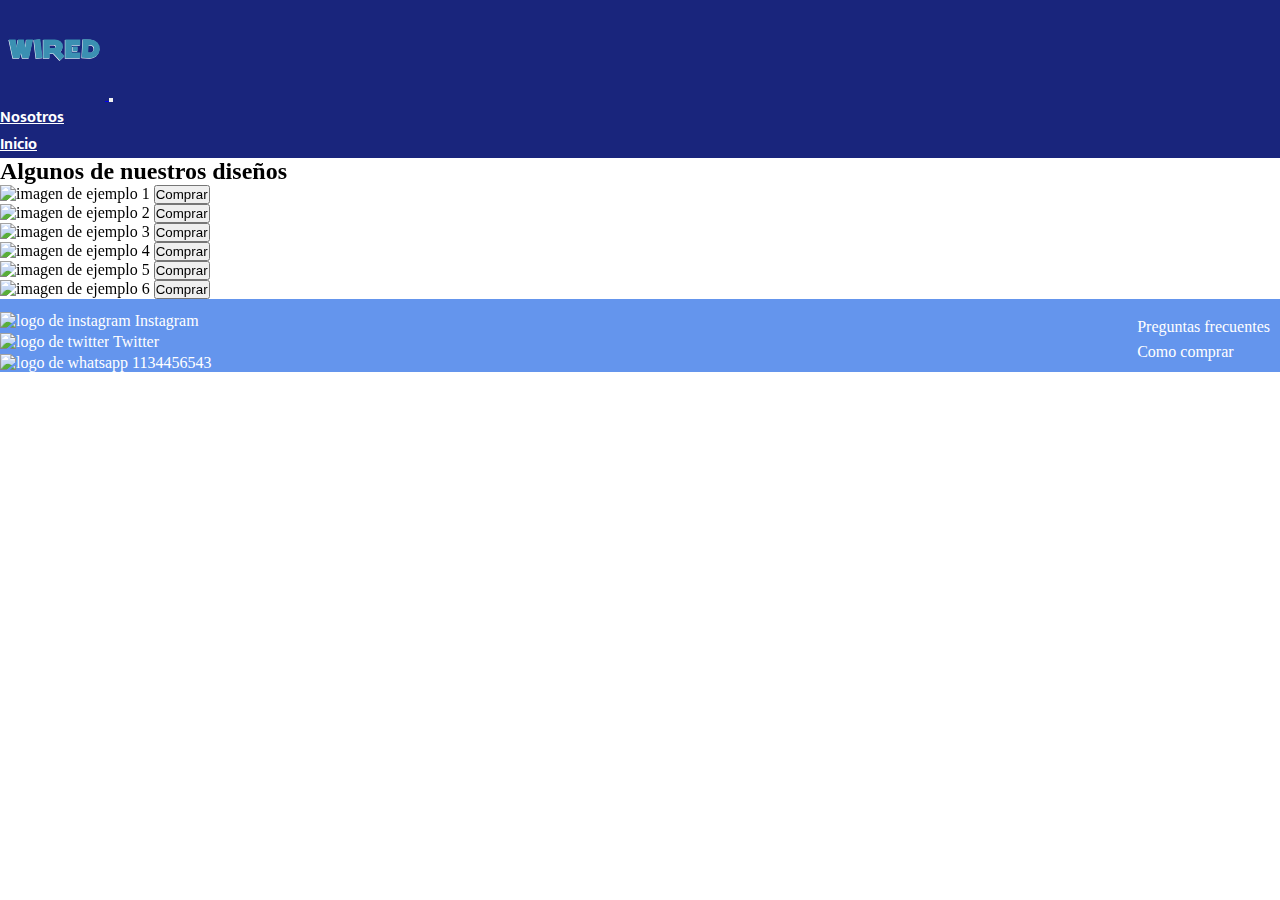
==== src/paginas/catalogo.html @ cc3432d0 "Exclui el node_modules de la subida" ====
<!DOCTYPE html>
<html lang="en">

<head>
    <meta charset="UTF-8">
    <meta http-equiv="X-UA-Compatible" content="IE=edge">
    <meta name="viewport" content="width=device-width, initial-scale=1.0">

    <!--CSS-->
    <link rel="stylesheet" href="../../css/styles.css">

    <!--Fuente-->
    <link rel="preconnect" href="https://fonts.googleapis.com">
    <link rel="preconnect" href="https://fonts.gstatic.com" crossorigin>
    <link href="https://fonts.googleapis.com/css2?family=Mukta:wght@200;600&family=Roboto&display=swap"
        rel="stylesheet">

    <!--AOS Link-->
    <link rel="stylesheet" href="https://unpkg.com/aos@next/dist/aos.css" />

    <!--BootStrap-->
    <link href="https://cdn.jsdelivr.net/npm/bootstrap@5.1.3/dist/css/bootstrap.min.css" rel="stylesheet"
        integrity="sha384-1BmE4kWBq78iYhFldvKuhfTAU6auU8tT94WrHftjDbrCEXSU1oBoqyl2QvZ6jIW3" crossorigin="anonymous">


    <title>Document</title>
</head>

<body>
    <!--Header
        <header class="caja1">
            <img class="imagenLogo" src="../img/logo.svg" alt="logowired">
            <nav class="menuContainer">
                <ul class="listaMenu">
                    <li class="elementoMenu">
                        <a href="">Nosotros</a>
                    </li>
                    <li class="elementoMenu">
                        <a href="../../index.html">Inicio</a>
                    </li>
                </ul>
            </nav>
        </header>
    -->
    <header>
        <nav class=" caja1 navbar navbar-expand-lg">
            <div class="caja1-1 container-fluid">
                <a href="./index.html">
                    <img class="imagenLogo" src="../img/logo.svg" alt="logo de la marca wired">
                    <button class="navbar-toggler" type="button" data-bs-toggle="collapse" data-bs-target="#navbarNav"
                        aria-controls="navbarNav" aria-expanded="false" aria-label="Toggle navigation">
                        <span class="navbar-toggler-icon"></span>
                    </button>
                </a>
                <div class="collapse navbar-collapse d-flex justify-content-end listaMenu" id="navbarNav">
                    <ul class="navbar-nav">
                        <li class="nav-item">
                            <a class="nav-link" href="../paginas/nosotros.html">Nosotros</a>
                        </li>
                        <li class="nav-item">
                            <a class="nav-link" href="../../index.html">Inicio</a>
                        </li>
                    </ul>
                </div>
            </div>
        </nav>
    </header>

<!-- Seccion catalogo -->
<h2 data-aos="fade-up" data-aos-duration="1000" class="text-center container titularCatalogo mt-3">Algunos de nuestros diseños</h2>
    <section data-aos="fade-up" data-aos-duration="1000" class="container text-center p-3 mt-3 mb-3">
        <div class="row">
            <div class="col-4">
                <img src="https://dummyimage.com/300" alt="imagen de ejemplo 1">
                <input class="botonCompra btn btn-primary rounded-pill border border-light p-2 mt-1" type="button" name="comprar" value="Comprar">
                </div>
                <div class="col-4">
                    <img src="https://dummyimage.com/300" alt="imagen de ejemplo 2">
                    <input class="botonCompra btn btn-primary rounded-pill border border-light p-2 mt-1" type="button" name="comprar" value="Comprar">
                </div>
                <div class="col-4">
                    <img src="https://dummyimage.com/300" alt="imagen de ejemplo 3">
                    <input class="botonCompra btn btn-primary rounded-pill border border-light p-2 mt-1" type="button" name="comprar" value="Comprar">
                </div>
            </div>
        </div>
    <div class="row p-1 mt-3">
        <div class="col-4">
            <img src="https://dummyimage.com/300x300" alt="imagen de ejemplo 4">
            <input class="botonCompra btn btn-primary rounded-pill border border-light p-2 mt-1" type="button" name="comprar" value="Comprar">
            </div>
            <div class="col-4">
                <img src="https://dummyimage.com/300x300" alt="imagen de ejemplo 5">
                <input class="botonCompra btn btn-primary rounded-pill border border-light p-2 mt-1" type="button" name="comprar" value="Comprar">
            </div>
            <div class="col-4">
                <img src="https://dummyimage.com/300x300" alt="imagen de ejemplo 6">
                <input class="botonCompra btn btn-primary rounded-pill border border-light p-2 mt-1" type="button" name="comprar" value="Comprar">
            </div>
        </div>
    </div>
    </section>

    <!-- Footer -->
    <footer data-aos="fade-up" data-aos-duration="1000" class="footerContainer">
        <ul class="listaRrss">
            <li class="listaRrssElemento">
                <a href="https://www.instagram.com/" target="_blank">
                    <img src="./src/img/instagram-logo.png" height="30px" width="30px" alt="logo de instagram">
                    Instagram
                </a>
            </li>
            <li class="listaRrssElemento" data-bs-target="_blank">
                <a href="https://twitter.com/">
                    <img src="./src/img/twitter-logo.png" height="30px" width="30px" alt="logo de twitter">
                    Twitter
                </a>
            </li>
            <li class="listaRrssElemento">
                <a href="" target="_blank">
                    <img src="./src/img/whatsapp-logo.png" height="30px" width="30px" alt="logo de whatsapp">
                    1134456543
                </a>
            </li>
        </ul>
        <ul class="menuFooter">
            <li>Preguntas frecuentes</li>
            <li>Como comprar</li>
        </ul>
    </footer>



    <!--Animacion de AOS-->
    <script src="https://unpkg.com/aos@next/dist/aos.js"></script>
    <script>
        AOS.init();
    </script>


    <!--JS de Bootstrap-->
    <script src="https://cdn.jsdelivr.net/npm/@popperjs/core@2.10.2/dist/umd/popper.min.js"
        integrity="sha384-7+zCNj/IqJ95wo16oMtfsKbZ9ccEh31eOz1HGyDuCQ6wgnyJNSYdrPa03rtR1zdB"
        crossorigin="anonymous"></script>
    <script src="https://cdn.jsdelivr.net/npm/bootstrap@5.1.3/dist/js/bootstrap.min.js"
        integrity="sha384-QJHtvGhmr9XOIpI6YVutG+2QOK9T+ZnN4kzFN1RtK3zEFEIsxhlmWl5/YESvpZ13"
        crossorigin="anonymous"></script>
</body>

</html>
---- css/styles.css ----
.nosotros .titularNosotros .seccionNosotros div .textoNosotros, .carrouselImg .filaContenedor .columnaContenedor .titularCarrousel .parrafoCarrousel {
  font-family: "Roboto", sans-serif;
  font-size: 70px;
  text-decoration: none;
}

header .caja1 {
  background-color: #19257c;
}
header .caja1 a .imagenLogo {
  width: 100px;
  margin-left: 5px;
}
header .caja1 .listaMenu ul li a {
  color: white;
  font-family: "Mukta", sans-serif;
  font-weight: bold;
}
header .caja1 .listaMenu ul li a:hover {
  background-color: wheat;
  color: black;
  padding: 7px;
  transform: scale(1.2);
  transition: all 1s;
  border-radius: 40px;
}

/*
.imagenLogo {
    width: 100px;
    margin-left: 5px;
}

.listaMenu {
    color: white;
    font-family: 'Mukta', sans-serif;
    font-weight: bold;
}

.listaMenu li {
    padding-left: 15px;
}

.listaMenu a {
    color: white;
    text-decoration: none;
}

.listaMenu a:hover {
    background-color: wheat;
    color: black;
    padding: 7px;
    transform: scale(1.2);
    transition: all 1s;
    border-radius: 40px;
}
*/
/* Titular */
.caja2 {
  margin-top: 5px;
}
.caja2 .titularCaja2 {
  font-size: 30px;
  font-family: "Roboto", sans-serif;
  font-style: bold;
  color: cornflowerblue;
  text-align: center;
}

/* Carrousel */
.carrouselImg .filaContenedor .columnaContenedor .titularCarrousel {
  font-family: "Mukta", sans-serif;
  font-size: 27px;
  font-weight: bold;
}
.formularioContainer {
  width: 500px;
  margin: 20px auto;
  font-family: "Roboto", sans-serif;
  text-align: center;
  padding: 0 auto;
}
.formularioContainer .titularFormulario {
  font-size: 40px;
  font-family: "Roboto", sans-serif;
  font-style: bold;
  color: cornflowerblue;
  text-align: center;
}
.formularioContainer .titularFormulario .formulario .elementoFormulario {
  width: 100%;
  border-radius: 7px;
  border: 0.5px solid black;
  padding: 9px;
  margin: auto;
  margin-top: 9px;
}
.formularioContainer .titularFormulario .formulario .boton {
  margin-top: 5px;
  width: 100px;
  padding: 9px;
  border-radius: 7px;
  border-style: 0.7px solid cornflowerblue;
  background-color: cornflowerblue;
  font-size: 20px;
  font-family: "Mukta", sans-serif;
  color: white;
  font-weight: bolder;
}

.nosotros .titularNosotros {
  text-decoration: none;
  font-family: "Mukta", sans-serif;
  font-weight: bolder;
  color: cornflowerblue;
}
.nosotros .titularNosotros .seccionNosotros {
  background-color: cornflowerblue;
}
/* Footer */
.footerContainer {
  display: flex;
  justify-content: space-between;
  align-items: center;
  background-color: cornflowerblue;
  color: white;
}
.footerContainer .listaRrss {
  margin-top: 10px;
  list-style: none;
}
.footerContainer .listaRrss .listaRrssElemento {
  margin-top: 3px;
}
.footerContainer .listaRrss .listaRrssElemento a {
  text-decoration: none;
  color: white;
}
.footerContainer .menuFooter {
  margin-right: 10px;
}
.footerContainer .menuFooter li {
  list-style: none;
  margin-top: 7px;
}

* {
  margin: 0;
  padding: 0;
}

/*# sourceMappingURL=styles.css.map */
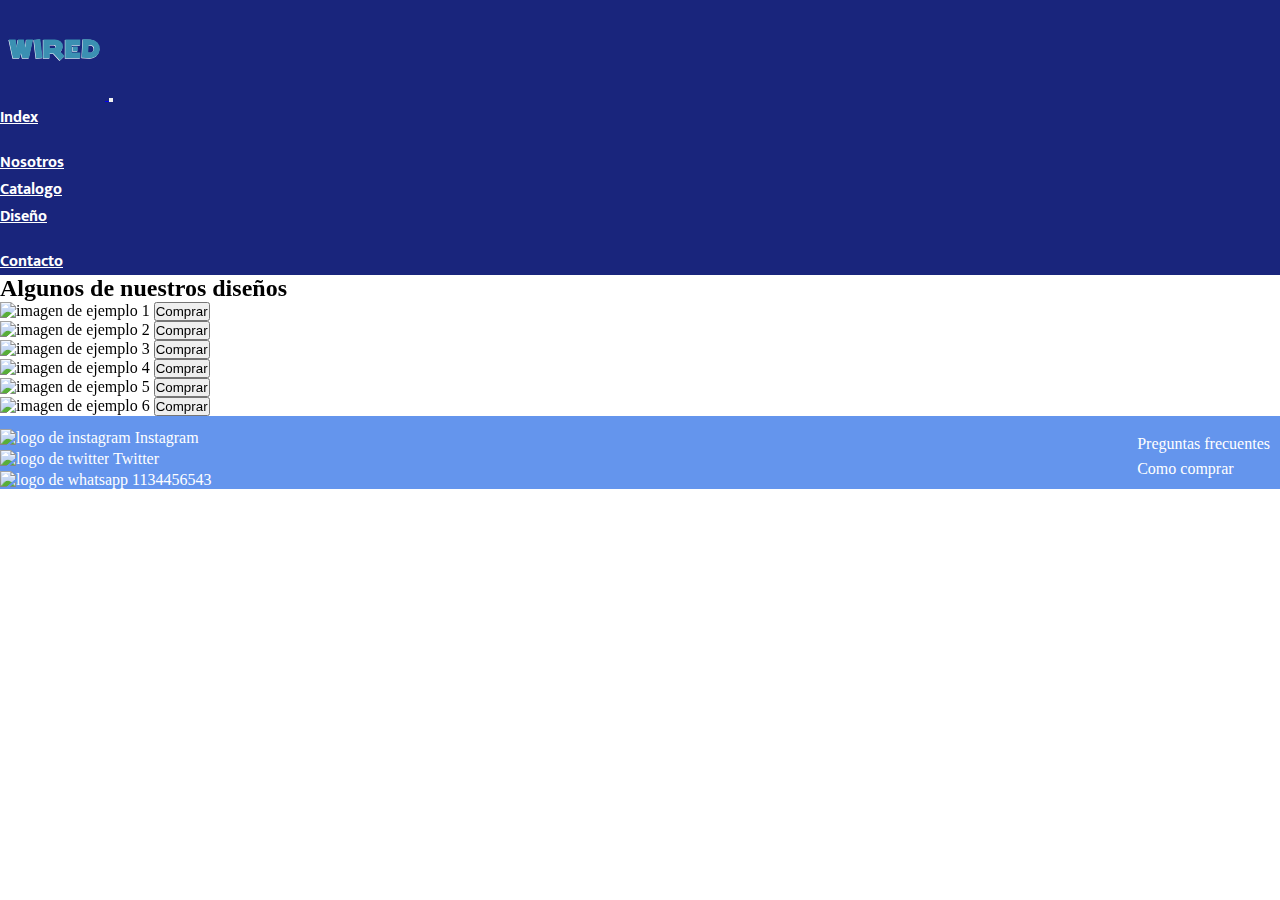
==== commit 1999dddb: "actualizo las paginas" ====
--- a/src/paginas/catalogo.html
+++ b/src/paginas/catalogo.html
@@ -27,21 +27,7 @@
 </head>
 
 <body>
-    <!--Header
-        <header class="caja1">
-            <img class="imagenLogo" src="../img/logo.svg" alt="logowired">
-            <nav class="menuContainer">
-                <ul class="listaMenu">
-                    <li class="elementoMenu">
-                        <a href="">Nosotros</a>
-                    </li>
-                    <li class="elementoMenu">
-                        <a href="../../index.html">Inicio</a>
-                    </li>
-                </ul>
-            </nav>
-        </header>
-    -->
+    <!--Header-->
     <header>
         <nav class=" caja1 navbar navbar-expand-lg">
             <div class="caja1-1 container-fluid">
@@ -55,10 +41,21 @@
                 <div class="collapse navbar-collapse d-flex justify-content-end listaMenu" id="navbarNav">
                     <ul class="navbar-nav">
                         <li class="nav-item">
-                            <a class="nav-link" href="../paginas/nosotros.html">Nosotros</a>
+                            <a class="nav-link" href="./src/paginas/nosotros.html">Index</a>
                         </li>
                         <li class="nav-item">
-                            <a class="nav-link" href="../../index.html">Inicio</a>
+                        <li class="nav-item">
+                            <a class="nav-link" href="./src/paginas/nosotros.html">Nosotros</a>
+                        </li>
+                        <li class="nav-item">
+                            <a class="nav-link" href="./src/paginas/catalogo.html">Catalogo</a>
+                        </li>
+                        <li class="nav-item">
+                            <a class="nav-link" href="./src/paginas/nosotros.html">Diseño</a>
+                        </li>
+                        <li class="nav-item">
+                        <li class="nav-item">
+                            <a class="nav-link" href="#formularioAncla">Contacto</a>
                         </li>
                     </ul>
                 </div>
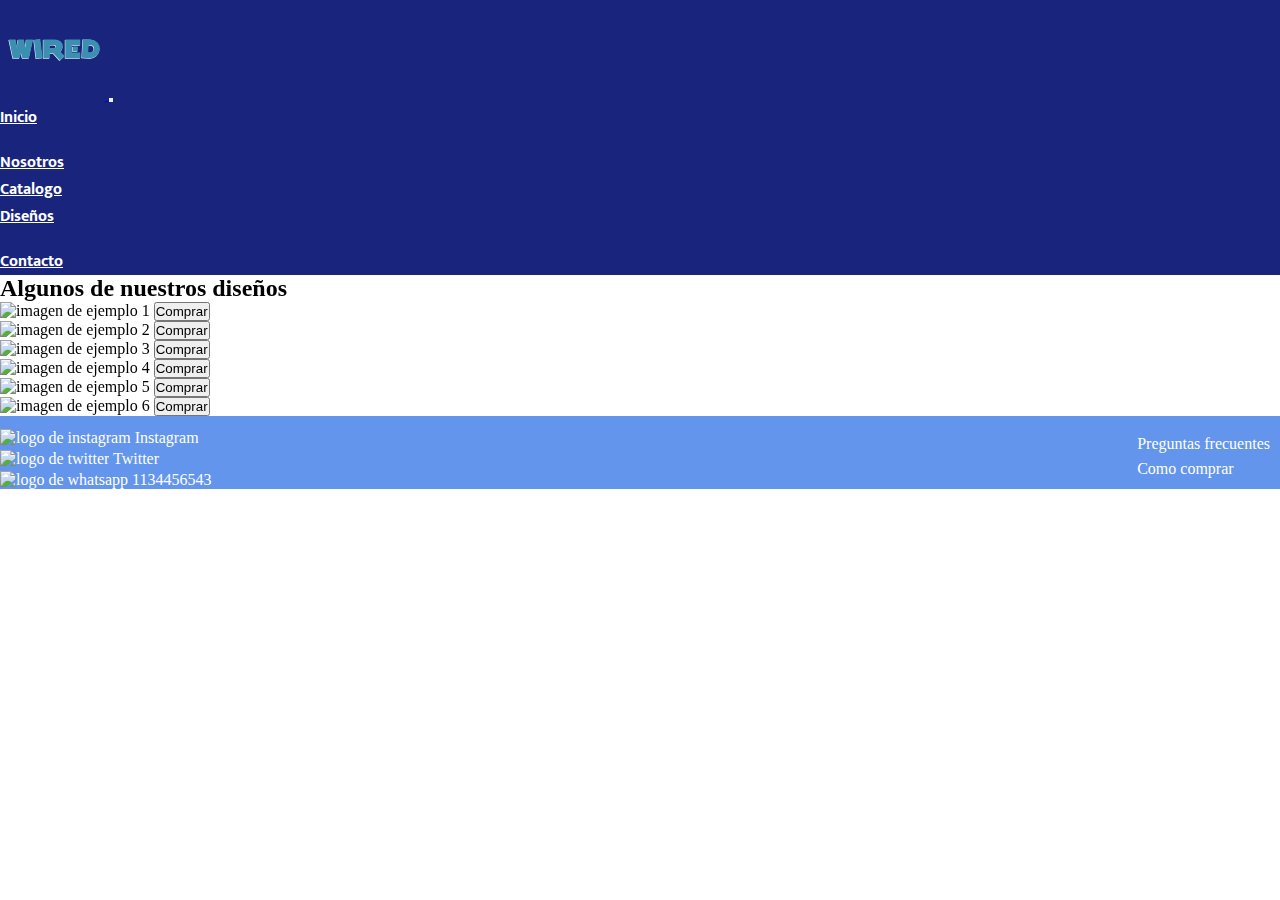
==== commit 0df356f7: "actualizo todos los menues" ====
--- a/src/paginas/catalogo.html
+++ b/src/paginas/catalogo.html
@@ -41,21 +41,21 @@
                 <div class="collapse navbar-collapse d-flex justify-content-end listaMenu" id="navbarNav">
                     <ul class="navbar-nav">
                         <li class="nav-item">
-                            <a class="nav-link" href="./src/paginas/nosotros.html">Index</a>
+                            <a class="nav-link" href="../../index.html">Inicio</a>
                         </li>
                         <li class="nav-item">
                         <li class="nav-item">
-                            <a class="nav-link" href="./src/paginas/nosotros.html">Nosotros</a>
+                            <a class="nav-link" href="./nosotros.html">Nosotros</a>
                         </li>
                         <li class="nav-item">
-                            <a class="nav-link" href="./src/paginas/catalogo.html">Catalogo</a>
+                            <a class="nav-link" href="./catalogo.html">Catalogo</a>
                         </li>
                         <li class="nav-item">
-                            <a class="nav-link" href="./src/paginas/nosotros.html">Diseño</a>
+                            <a class="nav-link" href="./disenos.html">Diseños</a>
                         </li>
                         <li class="nav-item">
                         <li class="nav-item">
-                            <a class="nav-link" href="#formularioAncla">Contacto</a>
+                            <a class="nav-link" href="../../index.html">Contacto</a>
                         </li>
                     </ul>
                 </div>
@@ -63,39 +63,46 @@
         </nav>
     </header>
 
-<!-- Seccion catalogo -->
-<h2 data-aos="fade-up" data-aos-duration="1000" class="text-center container titularCatalogo mt-3">Algunos de nuestros diseños</h2>
+    <!-- Seccion catalogo -->
+    <h2 data-aos="fade-up" data-aos-duration="1000" class="text-center container titularCatalogo mt-3">Algunos de
+        nuestros diseños</h2>
     <section data-aos="fade-up" data-aos-duration="1000" class="container text-center p-3 mt-3 mb-3">
         <div class="row">
             <div class="col-4">
                 <img src="https://dummyimage.com/300" alt="imagen de ejemplo 1">
-                <input class="botonCompra btn btn-primary rounded-pill border border-light p-2 mt-1" type="button" name="comprar" value="Comprar">
-                </div>
-                <div class="col-4">
-                    <img src="https://dummyimage.com/300" alt="imagen de ejemplo 2">
-                    <input class="botonCompra btn btn-primary rounded-pill border border-light p-2 mt-1" type="button" name="comprar" value="Comprar">
-                </div>
-                <div class="col-4">
-                    <img src="https://dummyimage.com/300" alt="imagen de ejemplo 3">
-                    <input class="botonCompra btn btn-primary rounded-pill border border-light p-2 mt-1" type="button" name="comprar" value="Comprar">
-                </div>
+                <input class="botonCompra btn btn-primary rounded-pill border border-light p-2 mt-1" type="button"
+                    name="comprar" value="Comprar">
+            </div>
+            <div class="col-4">
+                <img src="https://dummyimage.com/300" alt="imagen de ejemplo 2">
+                <input class="botonCompra btn btn-primary rounded-pill border border-light p-2 mt-1" type="button"
+                    name="comprar" value="Comprar">
+            </div>
+            <div class="col-4">
+                <img src="https://dummyimage.com/300" alt="imagen de ejemplo 3">
+                <input class="botonCompra btn btn-primary rounded-pill border border-light p-2 mt-1" type="button"
+                    name="comprar" value="Comprar">
             </div>
         </div>
-    <div class="row p-1 mt-3">
-        <div class="col-4">
-            <img src="https://dummyimage.com/300x300" alt="imagen de ejemplo 4">
-            <input class="botonCompra btn btn-primary rounded-pill border border-light p-2 mt-1" type="button" name="comprar" value="Comprar">
+        </div>
+        <div class="row p-1 mt-3">
+            <div class="col-4">
+                <img src="https://dummyimage.com/300x300" alt="imagen de ejemplo 4">
+                <input class="botonCompra btn btn-primary rounded-pill border border-light p-2 mt-1" type="button"
+                    name="comprar" value="Comprar">
             </div>
             <div class="col-4">
                 <img src="https://dummyimage.com/300x300" alt="imagen de ejemplo 5">
-                <input class="botonCompra btn btn-primary rounded-pill border border-light p-2 mt-1" type="button" name="comprar" value="Comprar">
+                <input class="botonCompra btn btn-primary rounded-pill border border-light p-2 mt-1" type="button"
+                    name="comprar" value="Comprar">
             </div>
             <div class="col-4">
                 <img src="https://dummyimage.com/300x300" alt="imagen de ejemplo 6">
-                <input class="botonCompra btn btn-primary rounded-pill border border-light p-2 mt-1" type="button" name="comprar" value="Comprar">
+                <input class="botonCompra btn btn-primary rounded-pill border border-light p-2 mt-1" type="button"
+                    name="comprar" value="Comprar">
             </div>
         </div>
-    </div>
+        </div>
     </section>
 
     <!-- Footer -->
@@ -137,11 +144,11 @@
 
     <!--JS de Bootstrap-->
     <script src="https://cdn.jsdelivr.net/npm/@popperjs/core@2.10.2/dist/umd/popper.min.js"
-        integrity="sha384-7+zCNj/IqJ95wo16oMtfsKbZ9ccEh31eOz1HGyDuCQ6wgnyJNSYdrPa03rtR1zdB"
-        crossorigin="anonymous"></script>
+        integrity="sha384-7+zCNj/IqJ95wo16oMtfsKbZ9ccEh31eOz1HGyDuCQ6wgnyJNSYdrPa03rtR1zdB" crossorigin="anonymous">
+    </script>
     <script src="https://cdn.jsdelivr.net/npm/bootstrap@5.1.3/dist/js/bootstrap.min.js"
-        integrity="sha384-QJHtvGhmr9XOIpI6YVutG+2QOK9T+ZnN4kzFN1RtK3zEFEIsxhlmWl5/YESvpZ13"
-        crossorigin="anonymous"></script>
+        integrity="sha384-QJHtvGhmr9XOIpI6YVutG+2QOK9T+ZnN4kzFN1RtK3zEFEIsxhlmWl5/YESvpZ13" crossorigin="anonymous">
+    </script>
 </body>
 
 </html>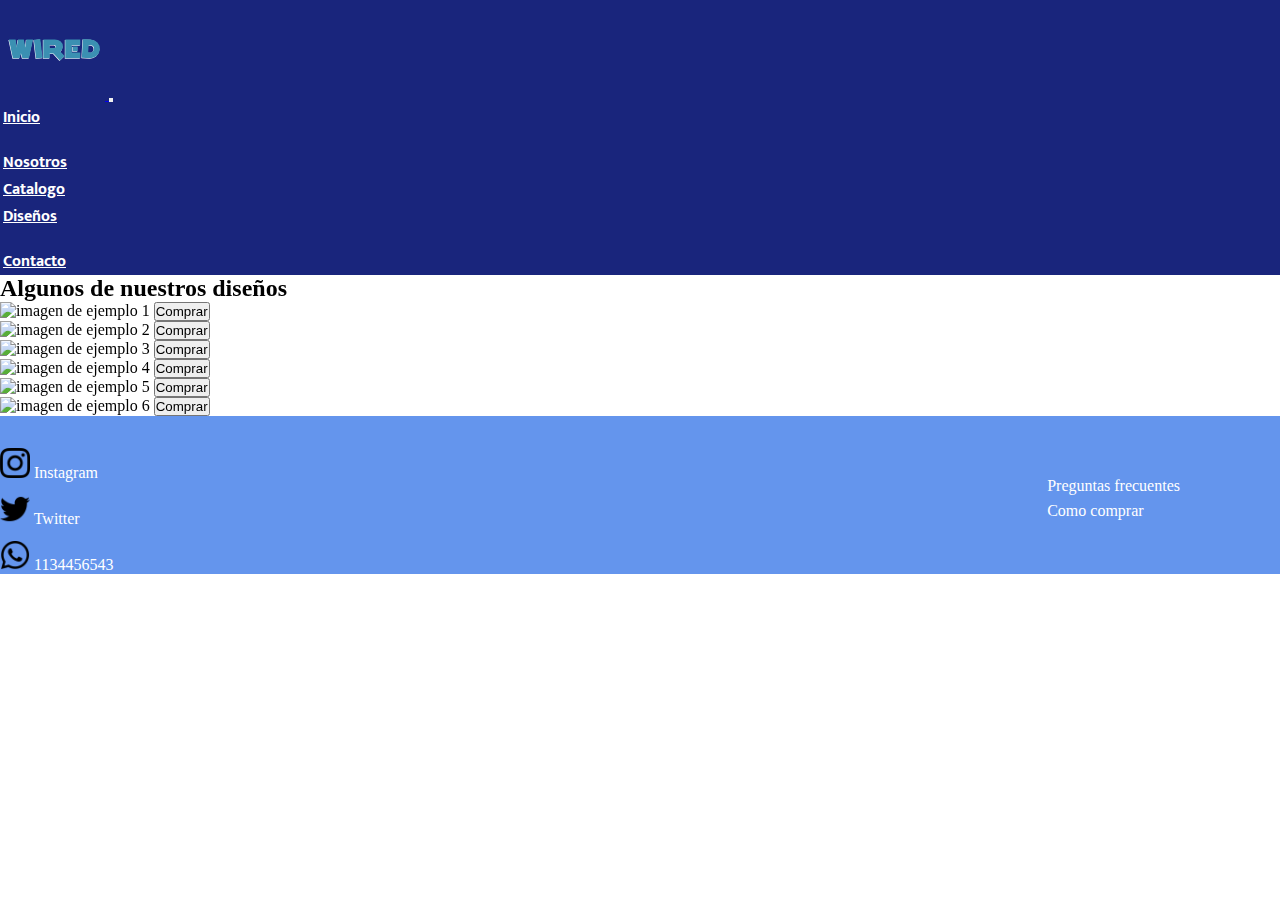
==== commit 53746548: "agrego clases al formulario" ====
--- a/src/paginas/catalogo.html
+++ b/src/paginas/catalogo.html
@@ -110,19 +110,19 @@
         <ul class="listaRrss">
             <li class="listaRrssElemento">
                 <a href="https://www.instagram.com/" target="_blank">
-                    <img src="./src/img/instagram-logo.png" height="30px" width="30px" alt="logo de instagram">
+                    <img src="../../src/img/instagram-logo.png" height="30px" width="30px" alt="logo de instagram">
                     Instagram
                 </a>
             </li>
             <li class="listaRrssElemento" data-bs-target="_blank">
                 <a href="https://twitter.com/">
-                    <img src="./src/img/twitter-logo.png" height="30px" width="30px" alt="logo de twitter">
+                    <img src="../../src/img/twitter-logo.png" height="30px" width="30px" alt="logo de twitter">
                     Twitter
                 </a>
             </li>
             <li class="listaRrssElemento">
                 <a href="" target="_blank">
-                    <img src="./src/img/whatsapp-logo.png" height="30px" width="30px" alt="logo de whatsapp">
+                    <img src="../../src/img/whatsapp-logo.png" height="30px" width="30px" alt="logo de whatsapp">
                     1134456543
                 </a>
             </li>
--- a/css/styles.css
+++ b/css/styles.css
@@ -11,6 +11,9 @@
   width: 100px;
   margin-left: 5px;
 }
+header .caja1 .listaMenu ul li {
+  padding: 0 3px;
+}
 header .caja1 .listaMenu ul li a {
   color: white;
   font-family: "Mukta", sans-serif;
@@ -19,42 +22,12 @@
 header .caja1 .listaMenu ul li a:hover {
   background-color: wheat;
   color: black;
-  padding: 7px;
-  transform: scale(1.2);
+  padding: 5px;
+  transform: scale(1.3);
   transition: all 1s;
   border-radius: 40px;
 }
 
-/*
-.imagenLogo {
-    width: 100px;
-    margin-left: 5px;
-}
-
-.listaMenu {
-    color: white;
-    font-family: 'Mukta', sans-serif;
-    font-weight: bold;
-}
-
-.listaMenu li {
-    padding-left: 15px;
-}
-
-.listaMenu a {
-    color: white;
-    text-decoration: none;
-}
-
-.listaMenu a:hover {
-    background-color: wheat;
-    color: black;
-    padding: 7px;
-    transform: scale(1.2);
-    transition: all 1s;
-    border-radius: 40px;
-}
-*/
 /* Titular */
 .caja2 {
   margin-top: 5px;
@@ -73,6 +46,44 @@
   font-size: 27px;
   font-weight: bold;
 }
+.encabezado2 {
+  padding-top: 10px;
+  font-size: 40px;
+  font-family: "Roboto", sans-serif;
+  font-style: bold;
+  color: cornflowerblue;
+  text-align: center;
+}
+
+.parrafoDisenos .textoDisenos {
+  margin: 20px auto;
+  font-family: "Roboto", sans-serif;
+  font-size: 20px;
+  text-align: center;
+  color: black;
+  width: 600px;
+}
+.parrafoDisenos h2 {
+  display: flex;
+  justify-content: center;
+}
+.parrafoDisenos h2 .botonContacto {
+  padding: 10px;
+  font-size: 30px;
+  text-decoration: none;
+  font-family: "Roboto", sans-serif;
+  font-style: bold;
+  color: white;
+  text-align: center;
+  background-color: cornflowerblue;
+  border-radius: 7px;
+}
+.parrafoDisenos h2 .botonContacto:hover {
+  padding: 5px;
+  transform: scale(1.2);
+  transition: all 30ms;
+}
+
 .formularioContainer {
   width: 500px;
   margin: 20px auto;
@@ -125,19 +136,28 @@
   background-color: cornflowerblue;
   color: white;
 }
+@media screen and (max-width: 961px) {
+  .footerContainer {
+    justify-content: space-evenly;
+    align-items: center;
+    width: 100%;
+    flex-wrap: wrap;
+  }
+}
 .footerContainer .listaRrss {
-  margin-top: 10px;
+  margin-top: 20px;
   list-style: none;
 }
 .footerContainer .listaRrss .listaRrssElemento {
-  margin-top: 3px;
+  margin-top: 5px;
+  padding-top: 7px;
 }
 .footerContainer .listaRrss .listaRrssElemento a {
   text-decoration: none;
   color: white;
 }
 .footerContainer .menuFooter {
-  margin-right: 10px;
+  margin-right: 100px;
 }
 .footerContainer .menuFooter li {
   list-style: none;
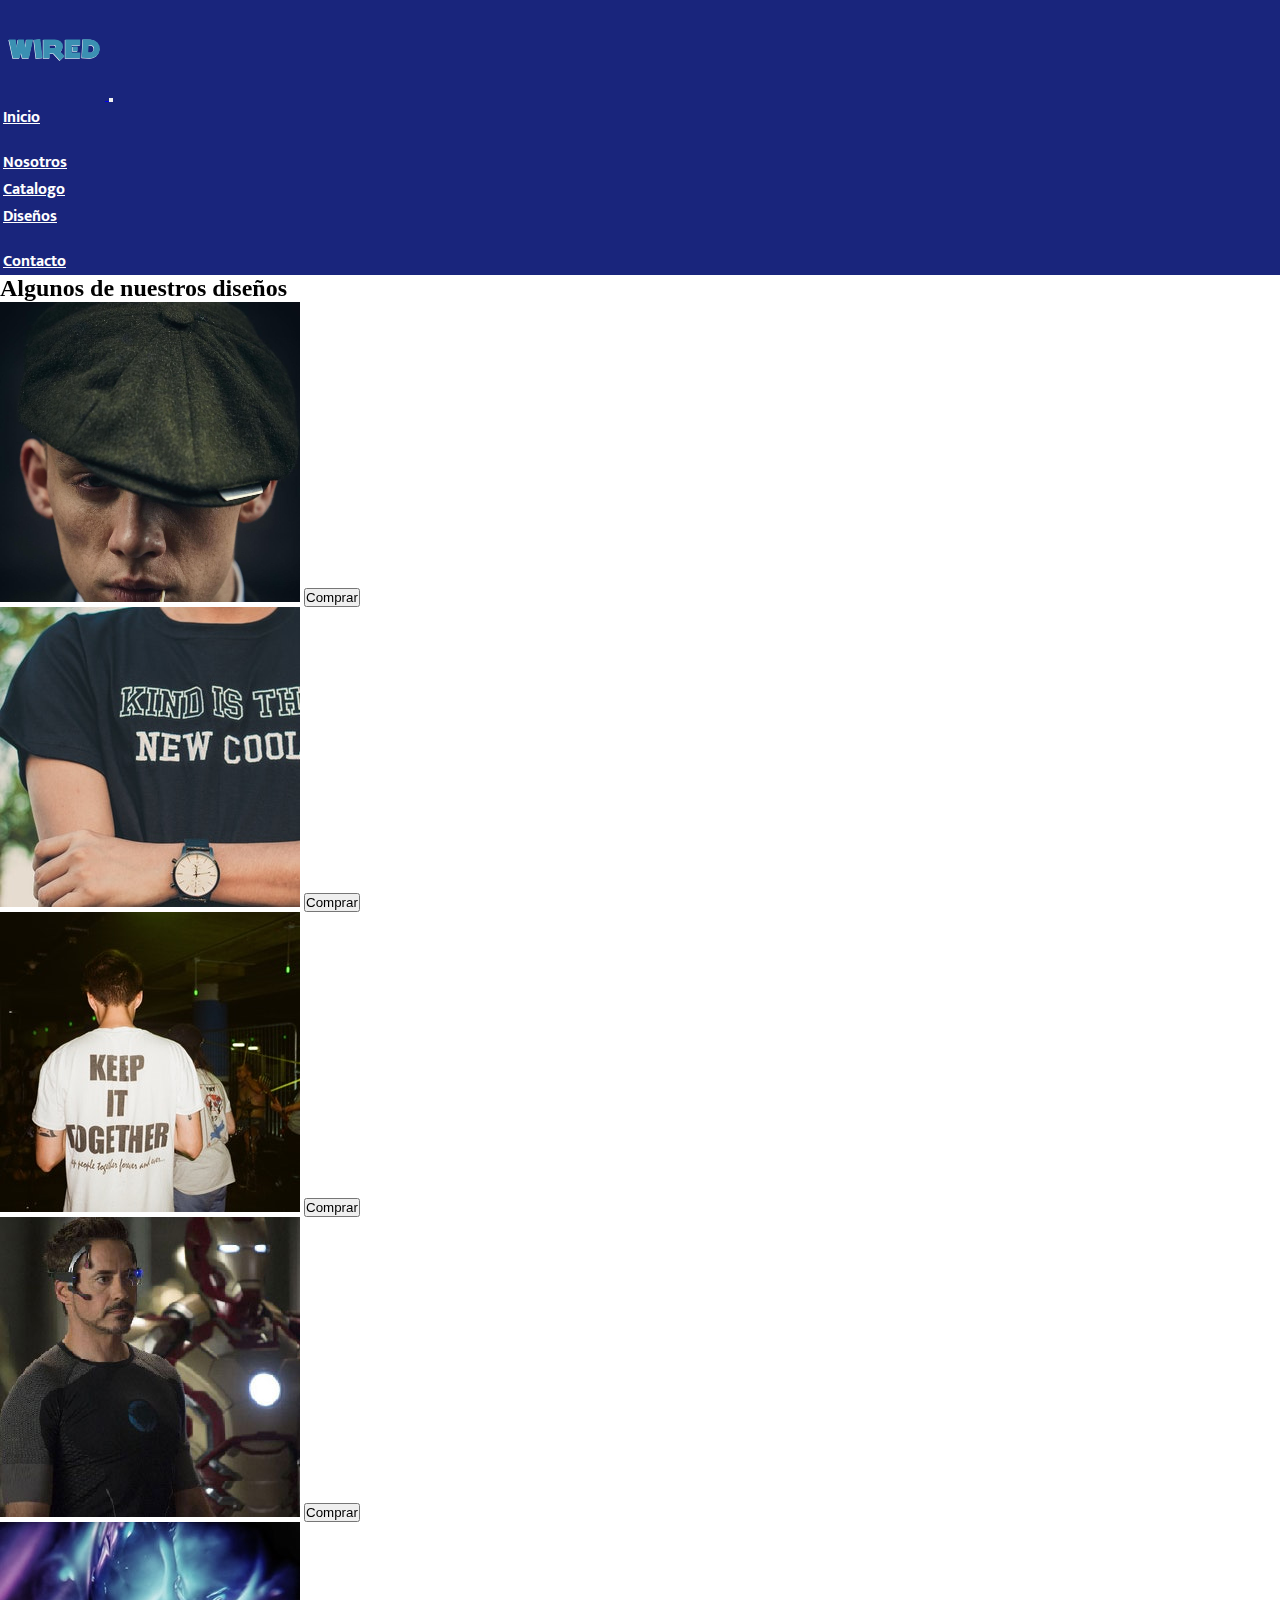
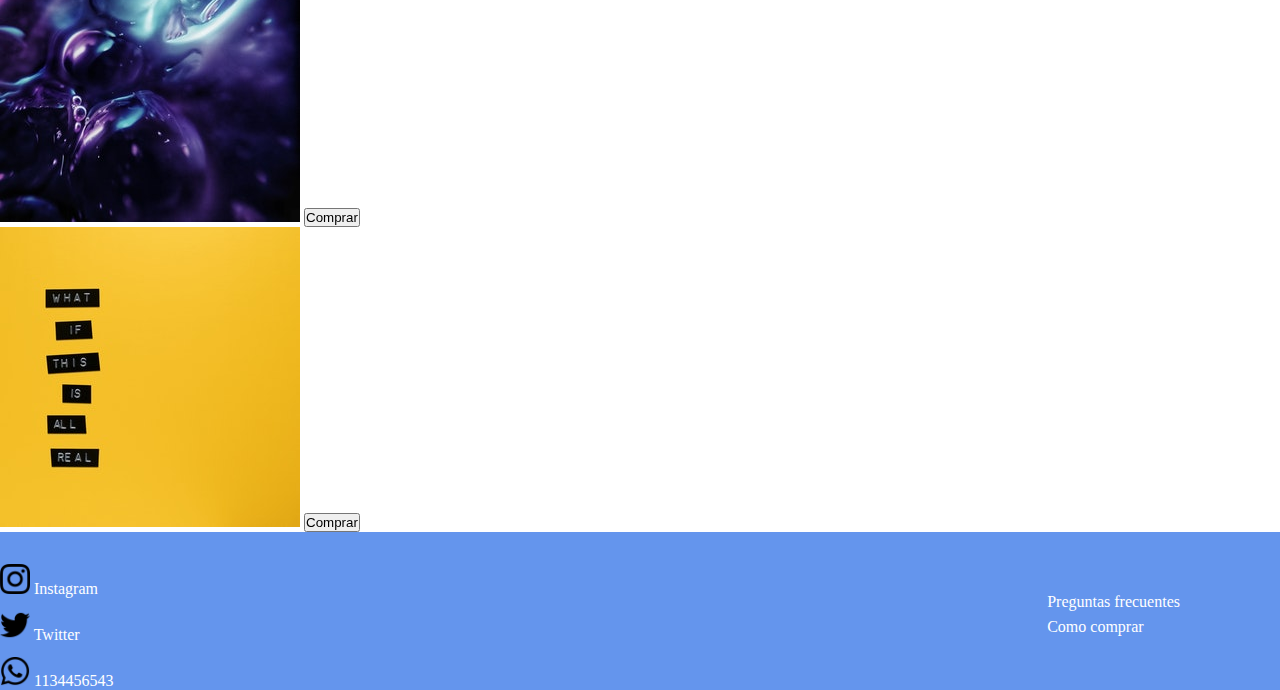
==== commit c566c5ea: "agrego imagenes a disenos" ====
--- a/src/paginas/catalogo.html
+++ b/src/paginas/catalogo.html
@@ -69,17 +69,17 @@
     <section data-aos="fade-up" data-aos-duration="1000" class="container text-center p-3 mt-3 mb-3">
         <div class="row">
             <div class="col-4">
-                <img src="https://dummyimage.com/300" alt="imagen de ejemplo 1">
+                <img src="../img/johnshelby.png" alt="imagen de ejemplo 1">
                 <input class="botonCompra btn btn-primary rounded-pill border border-light p-2 mt-1" type="button"
                     name="comprar" value="Comprar">
             </div>
             <div class="col-4">
-                <img src="https://dummyimage.com/300" alt="imagen de ejemplo 2">
+                <img src="../img/pexels-krisp-cut-2205839 (1).jpg" alt="imagen de ejemplo 2">
                 <input class="botonCompra btn btn-primary rounded-pill border border-light p-2 mt-1" type="button"
                     name="comprar" value="Comprar">
             </div>
             <div class="col-4">
-                <img src="https://dummyimage.com/300" alt="imagen de ejemplo 3">
+                <img src="../img/pexels-vitalina-3807143.jpg" alt="imagen de ejemplo 3">
                 <input class="botonCompra btn btn-primary rounded-pill border border-light p-2 mt-1" type="button"
                     name="comprar" value="Comprar">
             </div>
@@ -87,17 +87,17 @@
         </div>
         <div class="row p-1 mt-3">
             <div class="col-4">
-                <img src="https://dummyimage.com/300x300" alt="imagen de ejemplo 4">
+                <img src="../img/diseño02-jpeg.jpg" alt="imagen de ejemplo 4">
                 <input class="botonCompra btn btn-primary rounded-pill border border-light p-2 mt-1" type="button"
                     name="comprar" value="Comprar">
             </div>
             <div class="col-4">
-                <img src="https://dummyimage.com/300x300" alt="imagen de ejemplo 5">
+                <img src="../img/pexels-anni-roenkae-2156881.jpg" alt="imagen de ejemplo 5">
                 <input class="botonCompra btn btn-primary rounded-pill border border-light p-2 mt-1" type="button"
                     name="comprar" value="Comprar">
             </div>
             <div class="col-4">
-                <img src="https://dummyimage.com/300x300" alt="imagen de ejemplo 6">
+                <img src="../img/pexels-aleksandar-pasaric-3280211.jpg" alt="imagen de ejemplo 6">
                 <input class="botonCompra btn btn-primary rounded-pill border border-light p-2 mt-1" type="button"
                     name="comprar" value="Comprar">
             </div>
--- a/css/styles.css
+++ b/css/styles.css
@@ -84,31 +84,32 @@
   transition: all 30ms;
 }
 
-.formularioContainer {
-  width: 500px;
-  margin: 20px auto;
-  font-family: "Roboto", sans-serif;
-  text-align: center;
-  padding: 0 auto;
-}
-.formularioContainer .titularFormulario {
+#formularioAncla .titularFormulario {
   font-size: 40px;
   font-family: "Roboto", sans-serif;
   font-style: bold;
   color: cornflowerblue;
   text-align: center;
+  margin: 30px auto;
 }
-.formularioContainer .titularFormulario .formulario .elementoFormulario {
+#formularioAncla .formulario {
   width: 100%;
+  margin: 0 auto;
+  display: flex;
+  flex-direction: column;
+  justify-content: center;
+  align-items: center;
+}
+#formularioAncla .formulario .elementoFormulario {
+  width: 300px;
   border-radius: 7px;
   border: 0.5px solid black;
   padding: 9px;
-  margin: auto;
-  margin-top: 9px;
+  margin: 5px auto;
+  text-align: center;
 }
-.formularioContainer .titularFormulario .formulario .boton {
-  margin-top: 5px;
-  width: 100px;
+#formularioAncla .formulario .boton {
+  margin: 9px auto;
   padding: 9px;
   border-radius: 7px;
   border-style: 0.7px solid cornflowerblue;
@@ -117,6 +118,7 @@
   font-family: "Mukta", sans-serif;
   color: white;
   font-weight: bolder;
+  text-align: center;
 }
 
 .nosotros .titularNosotros {
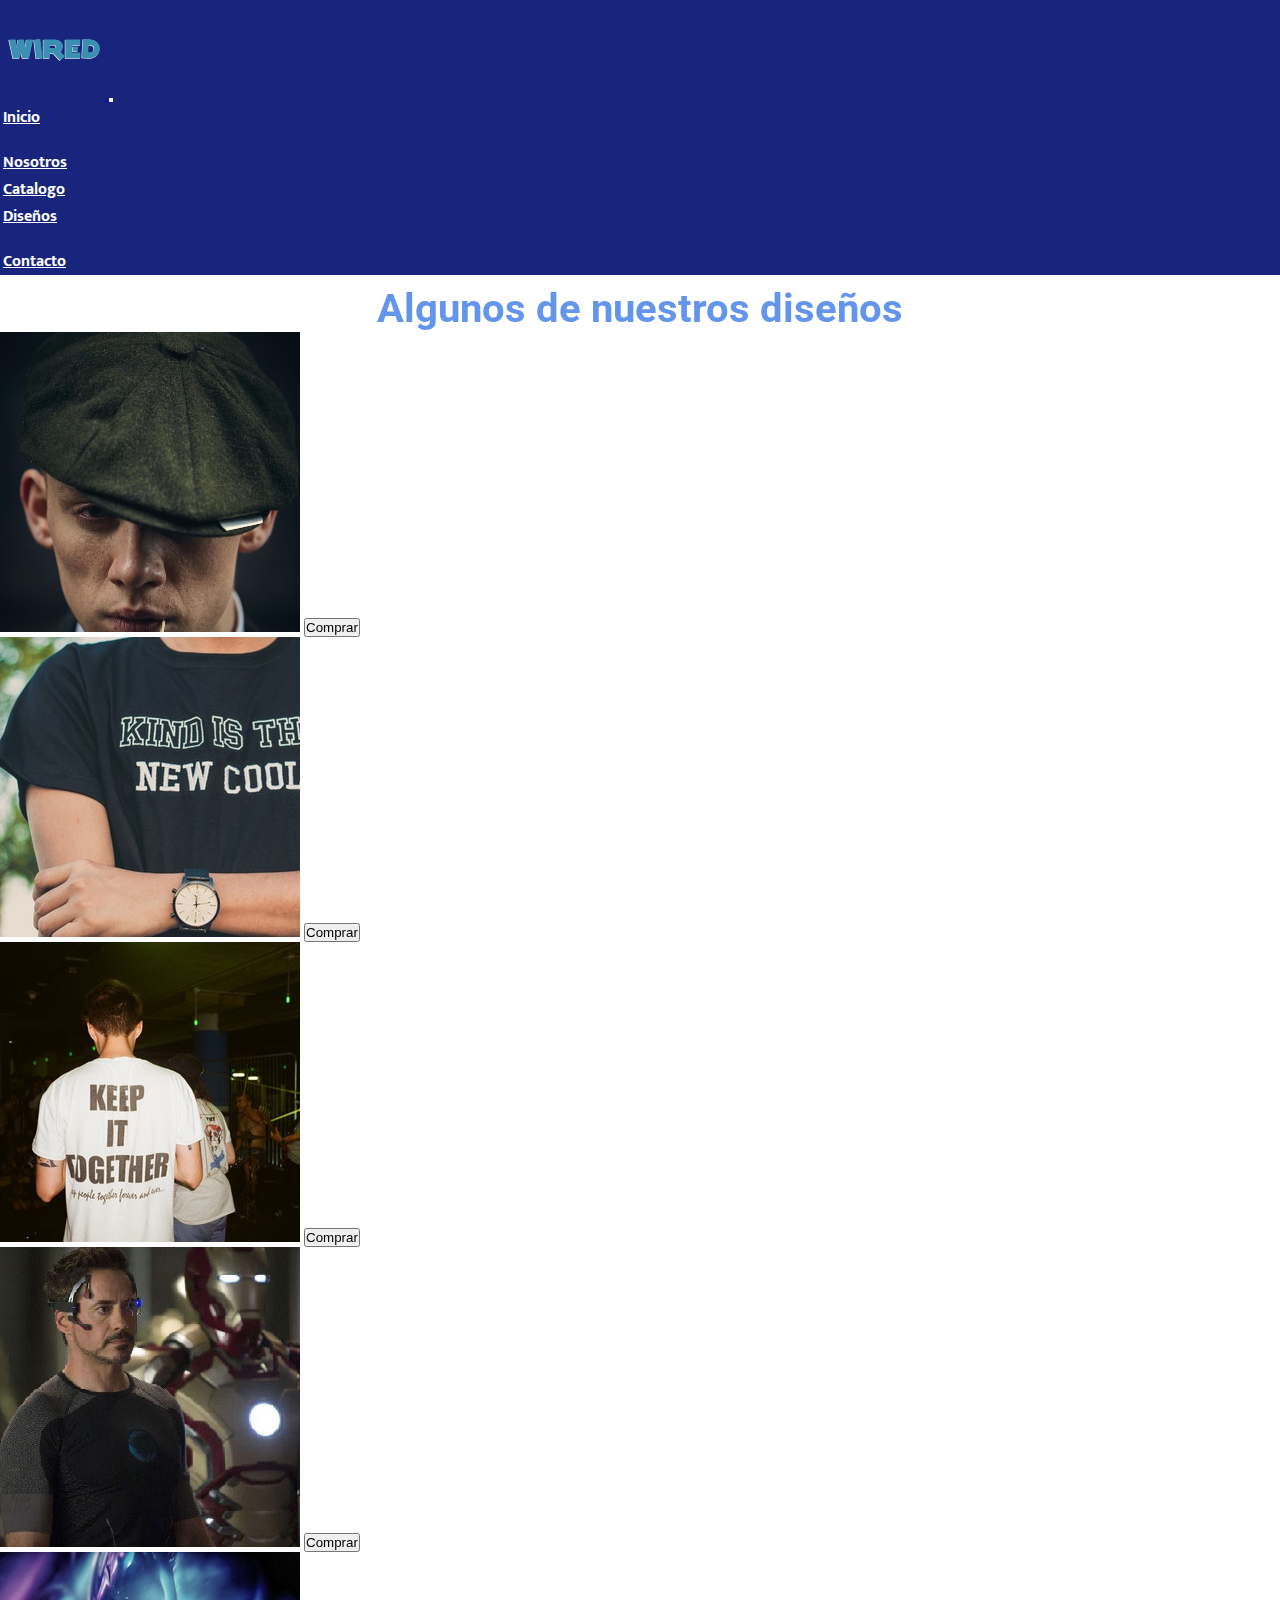
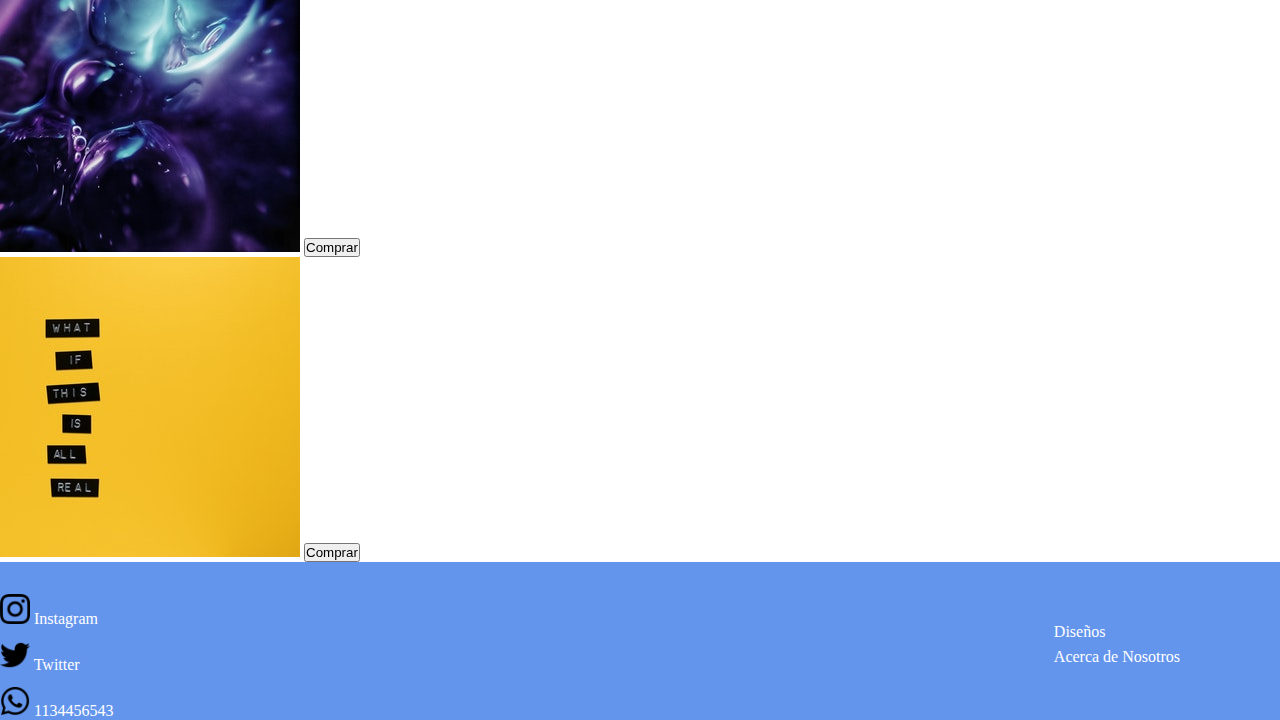
==== commit 7e1ecb34: "cambio footer y agrego links" ====
--- a/src/paginas/catalogo.html
+++ b/src/paginas/catalogo.html
@@ -69,17 +69,17 @@
     <section data-aos="fade-up" data-aos-duration="1000" class="container text-center p-3 mt-3 mb-3">
         <div class="row">
             <div class="col-4">
-                <img src="../img/johnshelby.png" alt="imagen de ejemplo 1">
+                <img src="../img/johnshelby.png" alt="john shelby de frente">
                 <input class="botonCompra btn btn-primary rounded-pill border border-light p-2 mt-1" type="button"
                     name="comprar" value="Comprar">
             </div>
             <div class="col-4">
-                <img src="../img/pexels-krisp-cut-2205839 (1).jpg" alt="imagen de ejemplo 2">
+                <img src="../img/pexels-krisp-cut-2205839 (1).jpg" alt="remera con leyenda de frente">
                 <input class="botonCompra btn btn-primary rounded-pill border border-light p-2 mt-1" type="button"
                     name="comprar" value="Comprar">
             </div>
             <div class="col-4">
-                <img src="../img/pexels-vitalina-3807143.jpg" alt="imagen de ejemplo 3">
+                <img src="../img/pexels-vitalina-3807143.jpg" alt="remera con leyenda en espalda">
                 <input class="botonCompra btn btn-primary rounded-pill border border-light p-2 mt-1" type="button"
                     name="comprar" value="Comprar">
             </div>
@@ -87,17 +87,17 @@
         </div>
         <div class="row p-1 mt-3">
             <div class="col-4">
-                <img src="../img/diseño02-jpeg.jpg" alt="imagen de ejemplo 4">
+                <img src="../img/diseño02-jpeg.jpg" alt="iron man con armadura">
                 <input class="botonCompra btn btn-primary rounded-pill border border-light p-2 mt-1" type="button"
                     name="comprar" value="Comprar">
             </div>
             <div class="col-4">
-                <img src="../img/pexels-anni-roenkae-2156881.jpg" alt="imagen de ejemplo 5">
+                <img src="../img/pexels-anni-roenkae-2156881.jpg" alt="imagen abstracta">
                 <input class="botonCompra btn btn-primary rounded-pill border border-light p-2 mt-1" type="button"
                     name="comprar" value="Comprar">
             </div>
             <div class="col-4">
-                <img src="../img/pexels-aleksandar-pasaric-3280211.jpg" alt="imagen de ejemplo 6">
+                <img src="../img/pexels-aleksandar-pasaric-3280211.jpg" alt="frase what if this is all real">
                 <input class="botonCompra btn btn-primary rounded-pill border border-light p-2 mt-1" type="button"
                     name="comprar" value="Comprar">
             </div>
@@ -128,8 +128,8 @@
             </li>
         </ul>
         <ul class="menuFooter">
-            <li>Preguntas frecuentes</li>
-            <li>Como comprar</li>
+            <li> <a href="./disenos.html">Diseños</a></li>
+            <li> <a href="./nosotros.html">Acerca de Nosotros</a></li>
         </ul>
     </footer>
 
--- a/css/styles.css
+++ b/css/styles.css
@@ -69,7 +69,7 @@
 }
 .parrafoDisenos h2 .botonContacto {
   padding: 10px;
-  font-size: 30px;
+  font-size: 25px;
   text-decoration: none;
   font-family: "Roboto", sans-serif;
   font-style: bold;
@@ -81,7 +81,7 @@
 .parrafoDisenos h2 .botonContacto:hover {
   padding: 5px;
   transform: scale(1.2);
-  transition: all 30ms;
+  transition: all 50ms;
 }
 
 #formularioAncla .titularFormulario {
@@ -130,6 +130,15 @@
 .nosotros .titularNosotros .seccionNosotros {
   background-color: cornflowerblue;
 }
+.titularCatalogo {
+  padding-top: 10px;
+  font-size: 40px;
+  font-family: "Roboto", sans-serif;
+  font-style: bold;
+  color: cornflowerblue;
+  text-align: center;
+}
+
 /* Footer */
 .footerContainer {
   display: flex;
@@ -165,6 +174,10 @@
   list-style: none;
   margin-top: 7px;
 }
+.footerContainer .menuFooter li a {
+  text-decoration: none;
+  color: white;
+}
 
 * {
   margin: 0;
